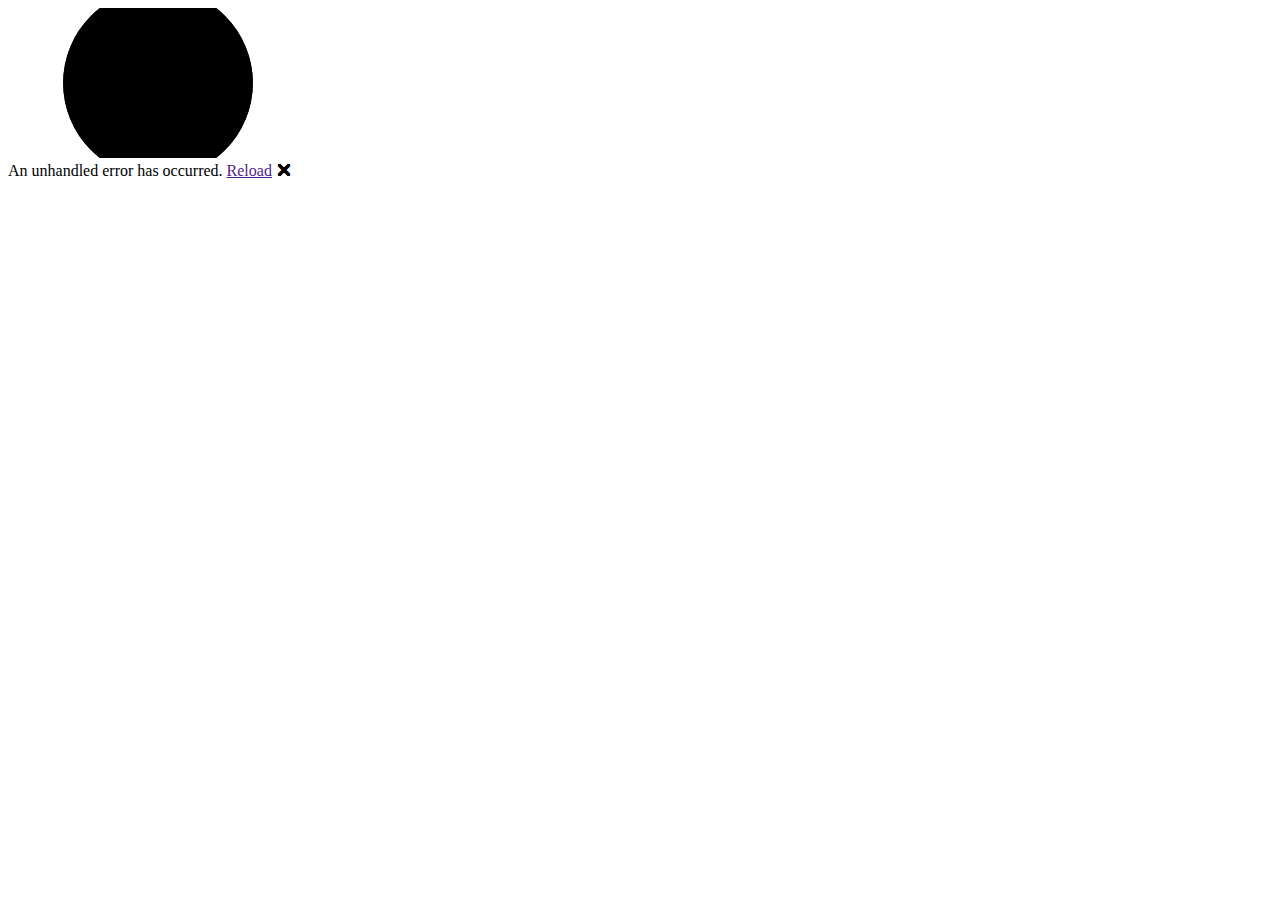
==== wwwroot/index.html @ 78532294 "Initial project commit" ====
<!DOCTYPE html>
<html lang="en">

<head>
    <meta charset="utf-8" />
    <meta name="viewport" content="width=device-width, initial-scale=1.0, maximum-scale=1.0, user-scalable=no" />
    <title>GitHubPagesExample</title>
    <base href="/" />
    <link href="css/bootstrap/bootstrap.min.css" rel="stylesheet" />
    <link href="css/app.css" rel="stylesheet" />
    <link rel="icon" type="image/png" href="favicon.png" />
    <link href="GitHubPagesExample.styles.css" rel="stylesheet" />
</head>

<body>
    <div id="app">
        <svg class="loading-progress">
            <circle r="40%" cx="50%" cy="50%" />
            <circle r="40%" cx="50%" cy="50%" />
        </svg>
        <div class="loading-progress-text"></div>
    </div>

    <div id="blazor-error-ui">
        An unhandled error has occurred.
        <a href="" class="reload">Reload</a>
        <a class="dismiss">🗙</a>
    </div>
    <script src="_framework/blazor.webassembly.js"></script>
</body>

</html>
---- wwwroot/css/app.css ----
@import url('open-iconic/font/css/open-iconic-bootstrap.min.css');

html, body {
    font-family: 'Helvetica Neue', Helvetica, Arial, sans-serif;
}

h1:focus {
    outline: none;
}

a, .btn-link {
    color: #0071c1;
}

.btn-primary {
    color: #fff;
    background-color: #1b6ec2;
    border-color: #1861ac;
}

.btn:focus, .btn:active:focus, .btn-link.nav-link:focus, .form-control:focus, .form-check-input:focus {
  box-shadow: 0 0 0 0.1rem white, 0 0 0 0.25rem #258cfb;
}

.content {
    padding-top: 1.1rem;
}

.valid.modified:not([type=checkbox]) {
    outline: 1px solid #26b050;
}

.invalid {
    outline: 1px solid red;
}

.validation-message {
    color: red;
}

#blazor-error-ui {
    background: lightyellow;
    bottom: 0;
    box-shadow: 0 -1px 2px rgba(0, 0, 0, 0.2);
    display: none;
    left: 0;
    padding: 0.6rem 1.25rem 0.7rem 1.25rem;
    position: fixed;
    width: 100%;
    z-index: 1000;
}

    #blazor-error-ui .dismiss {
        cursor: pointer;
        position: absolute;
        right: 0.75rem;
        top: 0.5rem;
    }

.blazor-error-boundary {
    background: url([data-uri]) no-repeat 1rem/1.8rem, #b32121;
    padding: 1rem 1rem 1rem 3.7rem;
    color: white;
}

    .blazor-error-boundary::after {
        content: "An error has occurred."
    }

.loading-progress {
    position: relative;
    display: block;
    width: 8rem;
    height: 8rem;
    margin: 20vh auto 1rem auto;
}

    .loading-progress circle {
        fill: none;
        stroke: #e0e0e0;
        stroke-width: 0.6rem;
        transform-origin: 50% 50%;
        transform: rotate(-90deg);
    }

        .loading-progress circle:last-child {
            stroke: #1b6ec2;
            stroke-dasharray: calc(3.141 * var(--blazor-load-percentage, 0%) * 0.8), 500%;
            transition: stroke-dasharray 0.05s ease-in-out;
        }

.loading-progress-text {
    position: absolute;
    text-align: center;
    font-weight: bold;
    inset: calc(20vh + 3.25rem) 0 auto 0.2rem;
}

    .loading-progress-text:after {
        content: var(--blazor-load-percentage-text, "Loading");
    }
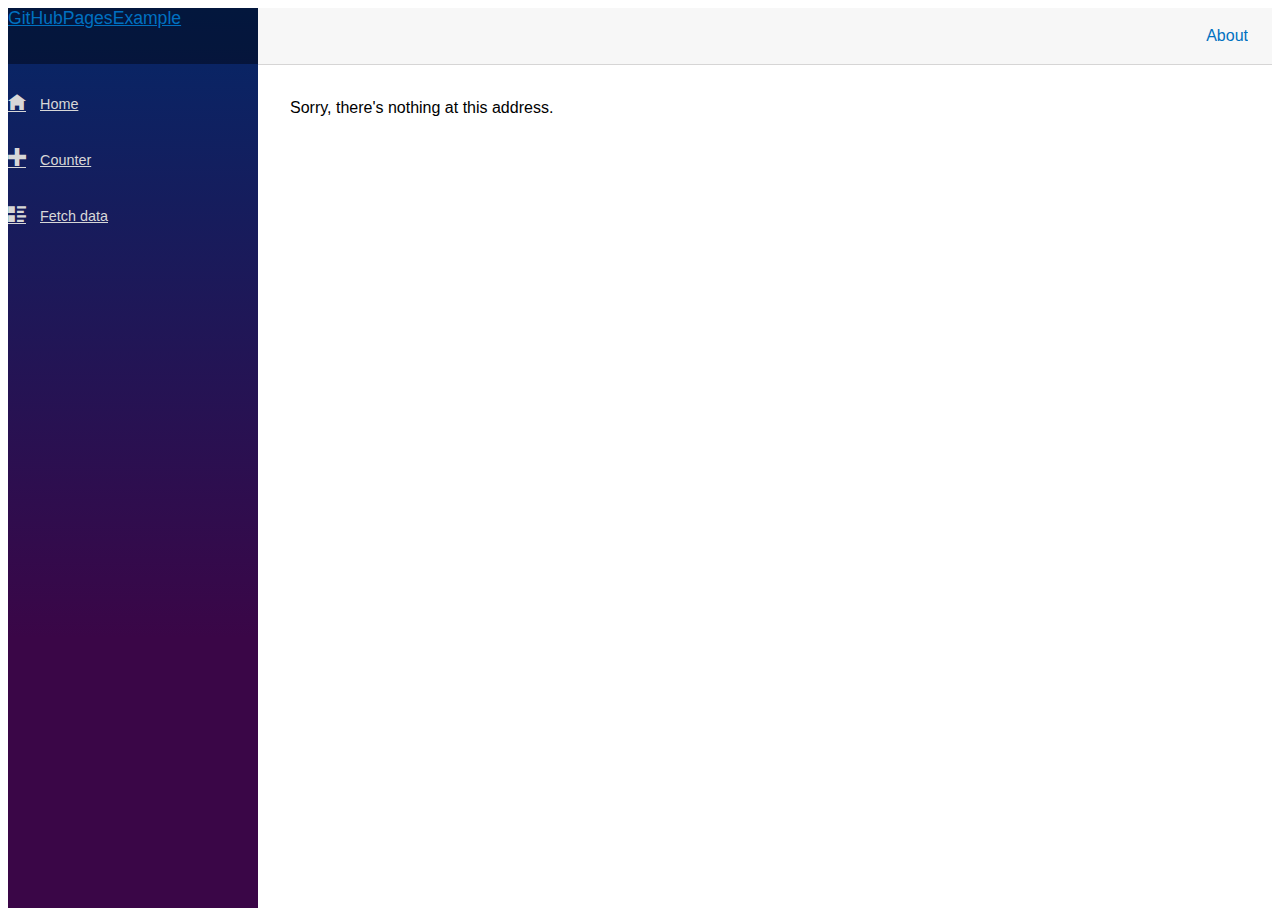
==== commit 63728001: "Applied MudBlazor" ====
--- a/wwwroot/index.html
+++ b/wwwroot/index.html
@@ -6,9 +6,10 @@
     <meta name="viewport" content="width=device-width, initial-scale=1.0, maximum-scale=1.0, user-scalable=no" />
     <title>GitHubPagesExample</title>
     <base href="/" />
-    <link href="css/bootstrap/bootstrap.min.css" rel="stylesheet" />
     <link href="css/app.css" rel="stylesheet" />
     <link rel="icon" type="image/png" href="favicon.png" />
+    <link href="https://fonts.googleapis.com/css?family=Roboto:300,400,500,700&display=swap" rel="stylesheet" />
+    <link href="_content/MudBlazor/MudBlazor.min.css" rel="stylesheet" />
     <link href="GitHubPagesExample.styles.css" rel="stylesheet" />
 </head>
 
@@ -27,6 +28,7 @@
         <a class="dismiss">🗙</a>
     </div>
     <script src="_framework/blazor.webassembly.js"></script>
+    <script src="_content/MudBlazor/MudBlazor.min.js"></script>
 </body>
 
 </html>
